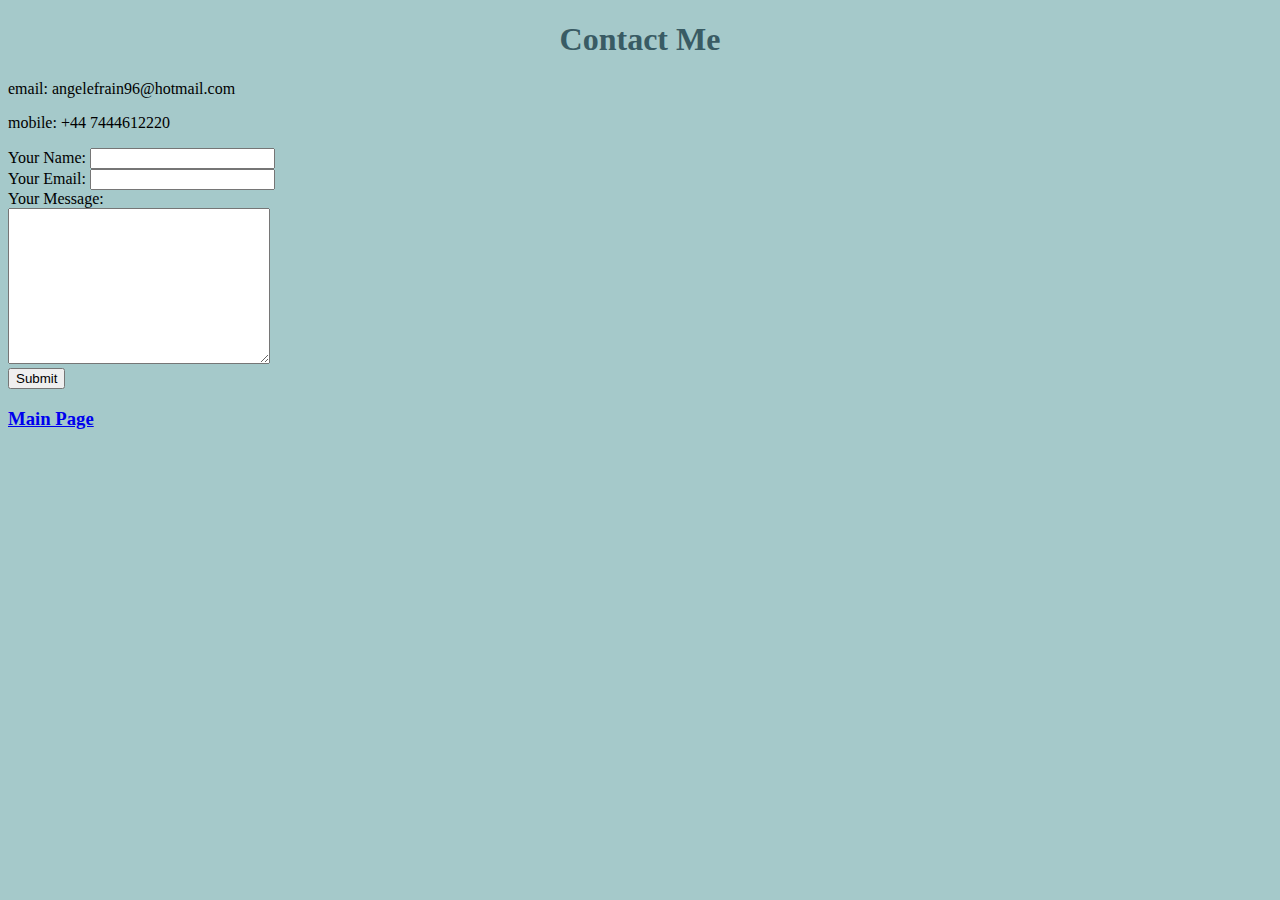
==== contact-me.html @ feee30e5 "added all cv files" ====
<!DOCTYPE html>
<html lang="en" dir="ltr">

<head>
  <meta charset="utf-8">
  <title>Contact Me</title>
  <link rel="stylesheet" href="css/styles.css">
</head>

<body>
  <h1>Contact Me</h1>
  <p>email: angelefrain96@hotmail.com</p>
  <p>mobile: +44 7444612220</p>


  <form action="mailto:angelefrain23@gmail.com" method="post" enctype="text/plain">
    <!-- NOTE: The "index" type only takes us back to the index page. -->
    <label>Your Name:</label>
    <input type="text" name="your name" value="">

    <br>
    <label>Your Email:</label>
    <input type="email" name="your email" value="">

    <br>
    <label>Your Message:</label>
    <br>
    <textarea name="your message" rows="10" cols="30"></textarea>
    <br>
    <input type="submit" name="">
  </form>


  <h3><a href="/Users/angelpuruncajas/atom-workspace/UDEMY - Web Development/HTML - Personal Site/index.html">Main Page</a></h3>
</body>

</html>
---- css/styles.css ----
body {
  background-color: #A5C9CA;
}
hr {
  display: block;
  width: 4%;
  height: 0px;
  border-color: #395B64;
  border-style: none;
  border-top-style: dotted;
  border-width: 8px;
}

h1 {
  color: #395B64;
  text-align: center;
}

h2 {
  color: #395B64
}

h3 {
  color: #395B64
}

h4 {
  color: #2C3333
}

h5 {
  color: #2C3333
}

img {
  border-radius: 50%;
}
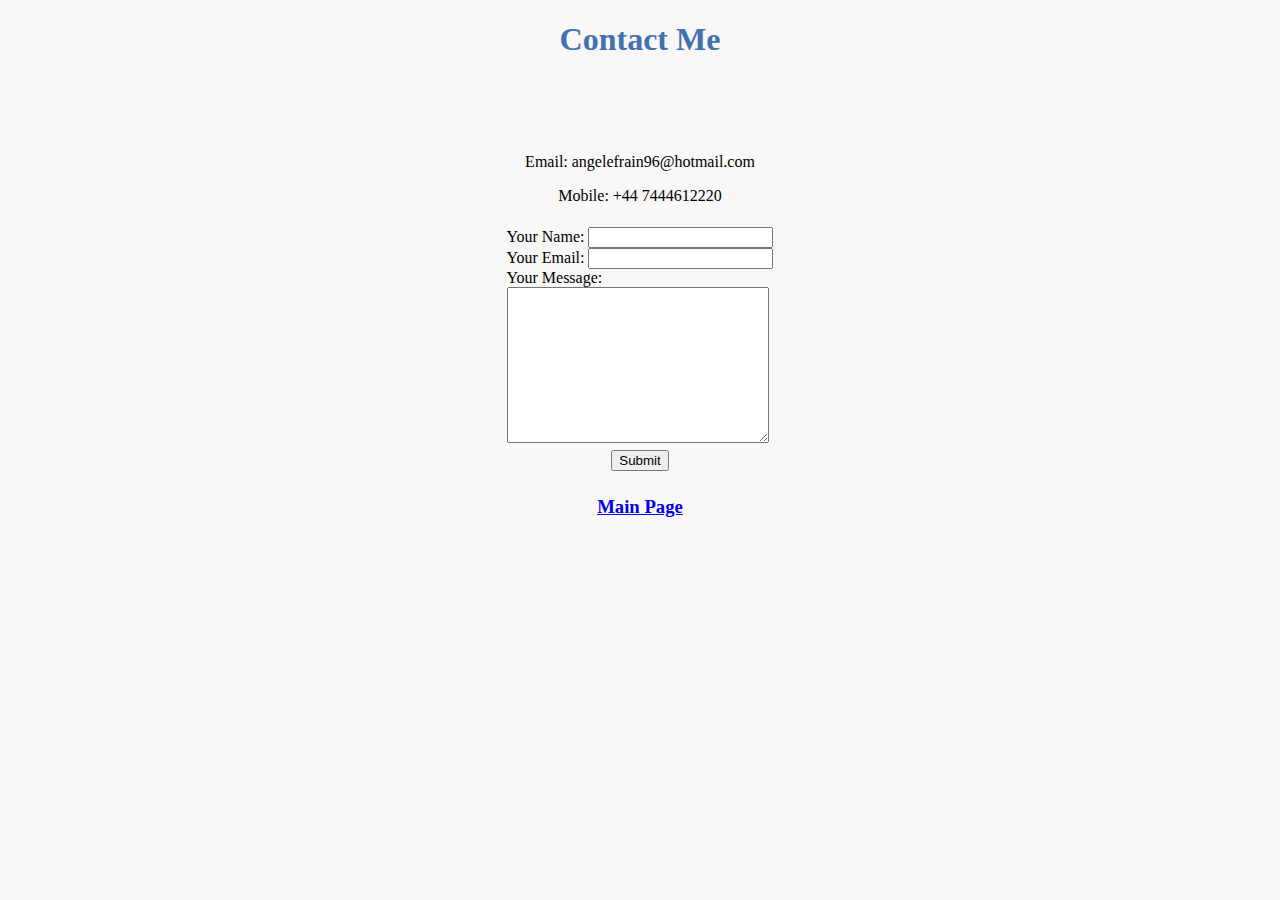
==== commit 9153f7fc: "changed colour palette and updated page layout" ====
--- a/contact-me.html
+++ b/contact-me.html
@@ -9,29 +9,54 @@
 
 <body>
   <h1>Contact Me</h1>
-  <p>email: angelefrain96@hotmail.com</p>
-  <p>mobile: +44 7444612220</p>
+
+  <br>
+  <br>
+  <br>
+
+  <table>
+    <tr>
+      <td>
+        <p style="text-align: center;">Email: angelefrain96@hotmail.com</p>
+        <p style="text-align: center;">Mobile: +44 7444612220</p>
+      </td>
+    </tr>
+  </table>
+
+  <table>
+    <tr>
+      <td>
+        <form action="mailto:angelefrain23@gmail.com" method="post" enctype="text/plain">
+          <!-- NOTE: The "index" type only takes us back to the index page. -->
+          <label>Your Name:</label>
+          <input type="text" name="your name" value="">
+
+          <br>
+          <label>Your Email:</label>
+          <input type="email" name="your email" value="">
+
+          <br>
+          <label>Your Message:</label>
+          <br>
+          <textarea name="your message" rows="10" cols="30"></textarea>
+          <br>
+
+          <table>
+            <tr>
+              <td>
+                <input type="submit" name="">
+              </td>
+            </tr>
+          </table>
+
+        </form>
+      </td>
+    </tr>
+
+  </table>
 
 
-  <form action="mailto:angelefrain23@gmail.com" method="post" enctype="text/plain">
-    <!-- NOTE: The "index" type only takes us back to the index page. -->
-    <label>Your Name:</label>
-    <input type="text" name="your name" value="">
-
-    <br>
-    <label>Your Email:</label>
-    <input type="email" name="your email" value="">
-
-    <br>
-    <label>Your Message:</label>
-    <br>
-    <textarea name="your message" rows="10" cols="30"></textarea>
-    <br>
-    <input type="submit" name="">
-  </form>
-
-
-  <h3><a href="/Users/angelpuruncajas/atom-workspace/UDEMY - Web Development/HTML - Personal Site/index.html">Main Page</a></h3>
+  <h3><a href="/Users/angelpuruncajas/atom-workspace/UDEMY - Web Development/HTML Personal Site/index.html">Main Page</a></h3>
 </body>
 
 </html>
--- a/css/styles.css
+++ b/css/styles.css
@@ -1,37 +1,52 @@
 body {
-  background-color: #A5C9CA;
+  background-color: #F9F7F7;
+  width: 80%;
+  margin-left: auto;
+  margin-right: auto;
 }
+
 hr {
   display: block;
-  width: 4%;
+  width: 30px;
   height: 0px;
-  border-color: #395B64;
+  border-color: #DBE2EF;
   border-style: none;
   border-top-style: dotted;
   border-width: 8px;
 }
 
 h1 {
-  color: #395B64;
+  color: #3F72AF;
   text-align: center;
 }
 
 h2 {
-  color: #395B64
+  color: #3F72AF;
 }
 
 h3 {
-  color: #395B64
+  color: #3F72AF;
+  text-align: center;
 }
 
 h4 {
-  color: #2C3333
+  color: #3F72AF;
 }
 
 h5 {
-  color: #2C3333
+  color: #3F72AF;
 }
 
 img {
-  border-radius: 50%;
+  border-radius: 20%;
 }
+
+table {
+  margin-left: auto;
+  margin-right: auto;
+}
+
+
+input {
+  text-align: right;
+}
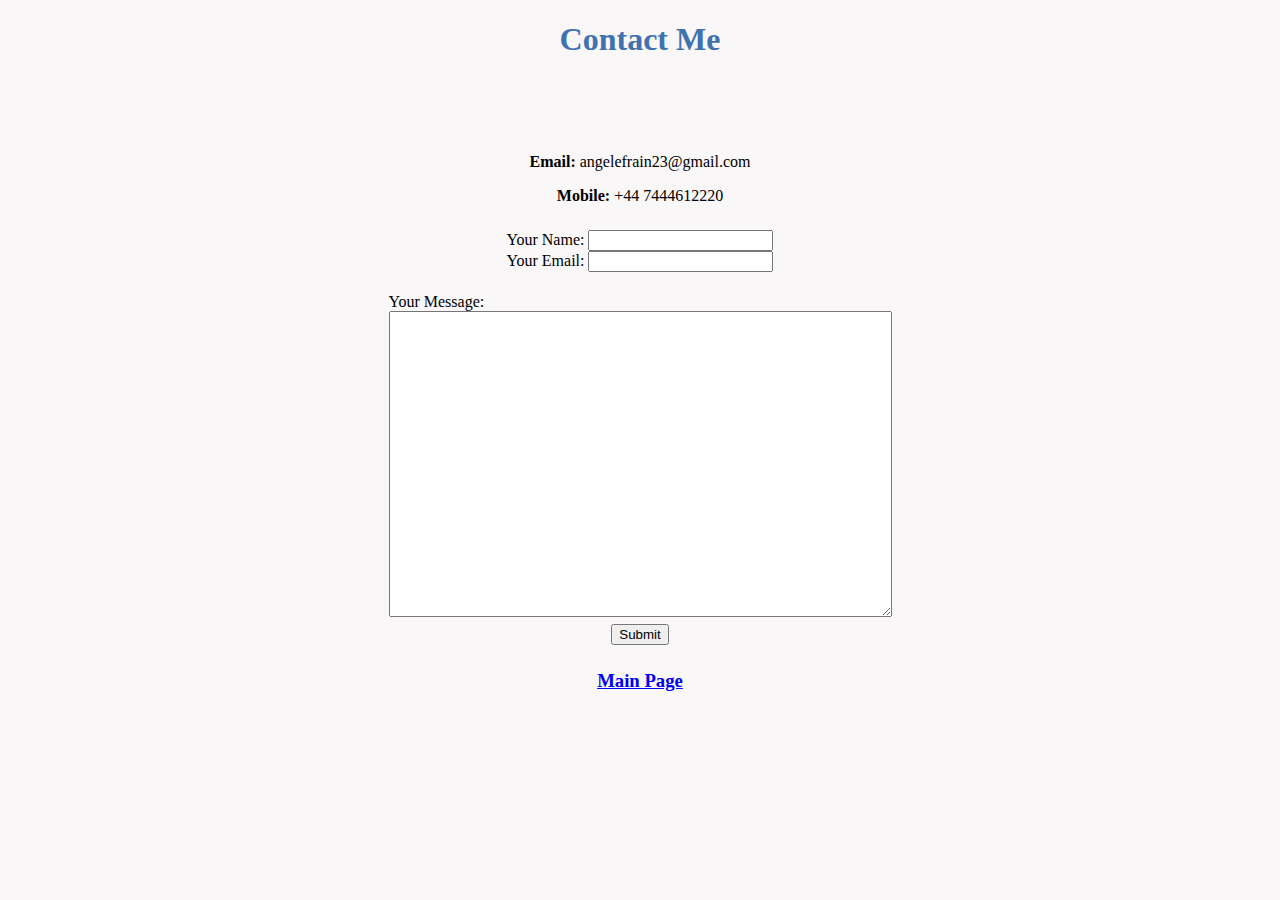
==== commit cdae711f: "Updated structure of contact me page" ====
--- a/contact-me.html
+++ b/contact-me.html
@@ -17,8 +17,8 @@
   <table>
     <tr>
       <td>
-        <p style="text-align: center;">Email: angelefrain96@hotmail.com</p>
-        <p style="text-align: center;">Mobile: +44 7444612220</p>
+        <p style="text-align: center;"><strong>Email:</strong> angelefrain23@gmail.com</p>
+        <p style="text-align: center;"><strong>Mobile:</strong> +44 7444612220</p>
       </td>
     </tr>
   </table>
@@ -28,17 +28,24 @@
       <td>
         <form action="mailto:angelefrain23@gmail.com" method="post" enctype="text/plain">
           <!-- NOTE: The "index" type only takes us back to the index page. -->
-          <label>Your Name:</label>
-          <input type="text" name="your name" value="">
+          <table>
+            <tr>
+              <td>
+                <label>Your Name:</label>
+                <input type="text" name="your name" value="">
 
-          <br>
-          <label>Your Email:</label>
-          <input type="email" name="your email" value="">
+                <br>
+                <label>Your Email:</label>
+                <input type="email" name="your email" value="">
+
+              </td>
+            </tr>
+          </table>
 
           <br>
           <label>Your Message:</label>
           <br>
-          <textarea name="your message" rows="10" cols="30"></textarea>
+          <textarea name="your message" rows="20" cols="60"></textarea>
           <br>
 
           <table>
--- a/css/styles.css
+++ b/css/styles.css
@@ -5,13 +5,19 @@
   margin-right: auto;
 }
 
+table {
+  margin-left: auto;
+  margin-right: auto;
+}
+
+
 hr {
   display: block;
   width: 30px;
   height: 0px;
   border-color: #DBE2EF;
-  border-style: none;
-  border-top-style: dotted;
+  border-style: dotted;
+  border-top-style: none;
   border-width: 8px;
 }
 
@@ -41,12 +47,6 @@
   border-radius: 20%;
 }
 
-table {
-  margin-left: auto;
-  margin-right: auto;
+p {
+  text-align: justify;
 }
-
-
-input {
-  text-align: right;
-}
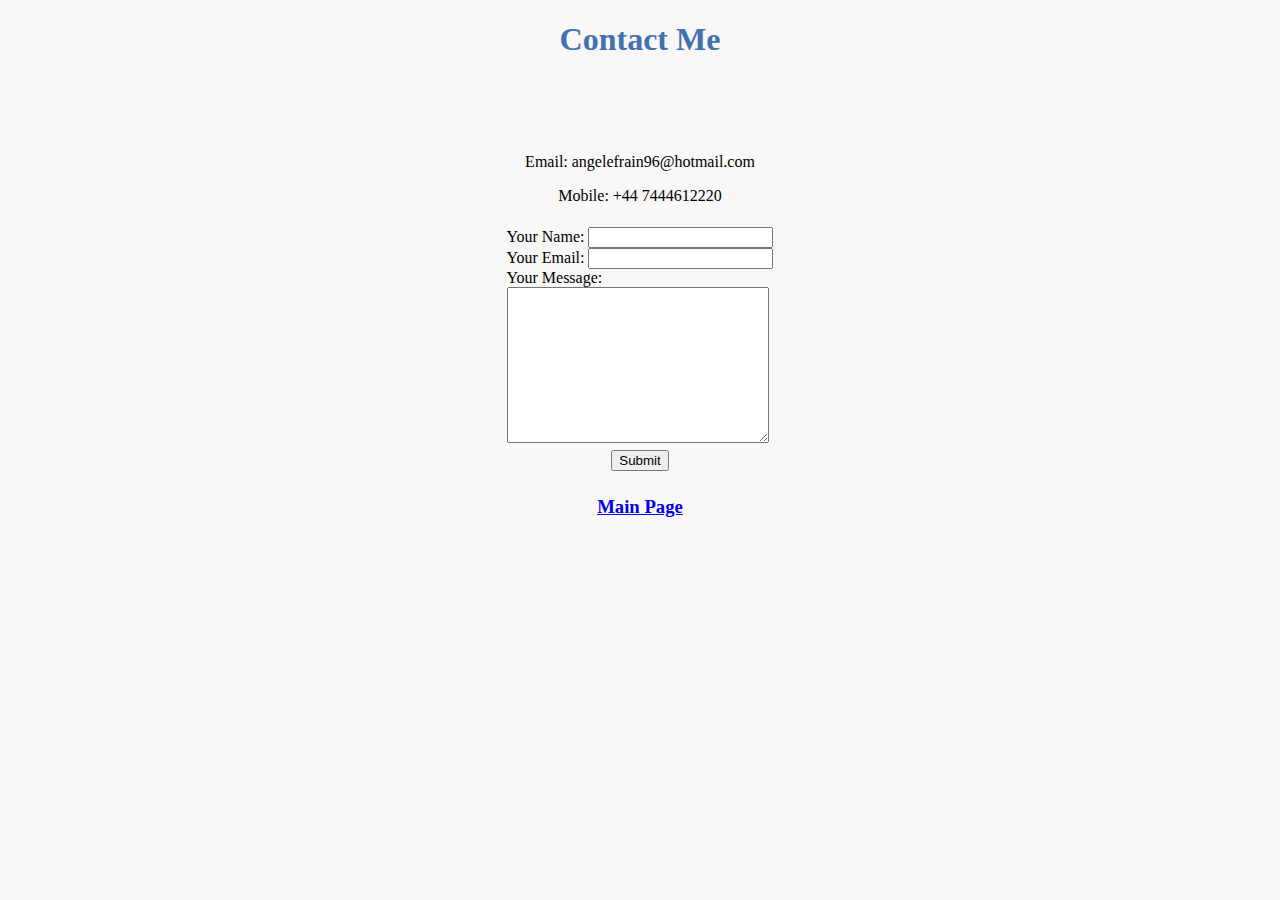
==== commit a7270ee5: "fixed in page links so that they work on github pages. Note to get this working on local host we nee" ====
--- a/contact-me.html
+++ b/contact-me.html
@@ -17,8 +17,8 @@
   <table>
     <tr>
       <td>
-        <p style="text-align: center;"><strong>Email:</strong> angelefrain23@gmail.com</p>
-        <p style="text-align: center;"><strong>Mobile:</strong> +44 7444612220</p>
+        <p style="text-align: center;">Email: angelefrain96@hotmail.com</p>
+        <p style="text-align: center;">Mobile: +44 7444612220</p>
       </td>
     </tr>
   </table>
@@ -28,24 +28,17 @@
       <td>
         <form action="mailto:angelefrain23@gmail.com" method="post" enctype="text/plain">
           <!-- NOTE: The "index" type only takes us back to the index page. -->
-          <table>
-            <tr>
-              <td>
-                <label>Your Name:</label>
-                <input type="text" name="your name" value="">
+          <label>Your Name:</label>
+          <input type="text" name="your name" value="">
 
-                <br>
-                <label>Your Email:</label>
-                <input type="email" name="your email" value="">
-
-              </td>
-            </tr>
-          </table>
+          <br>
+          <label>Your Email:</label>
+          <input type="email" name="your email" value="">
 
           <br>
           <label>Your Message:</label>
           <br>
-          <textarea name="your message" rows="20" cols="60"></textarea>
+          <textarea name="your message" rows="10" cols="30"></textarea>
           <br>
 
           <table>
@@ -63,7 +56,7 @@
   </table>
 
 
-  <h3><a href="/Users/angelpuruncajas/atom-workspace/UDEMY - Web Development/HTML Personal Site/index.html">Main Page</a></h3>
+  <h3><a href="index.html">Main Page</a></h3>
 </body>
 
 </html>
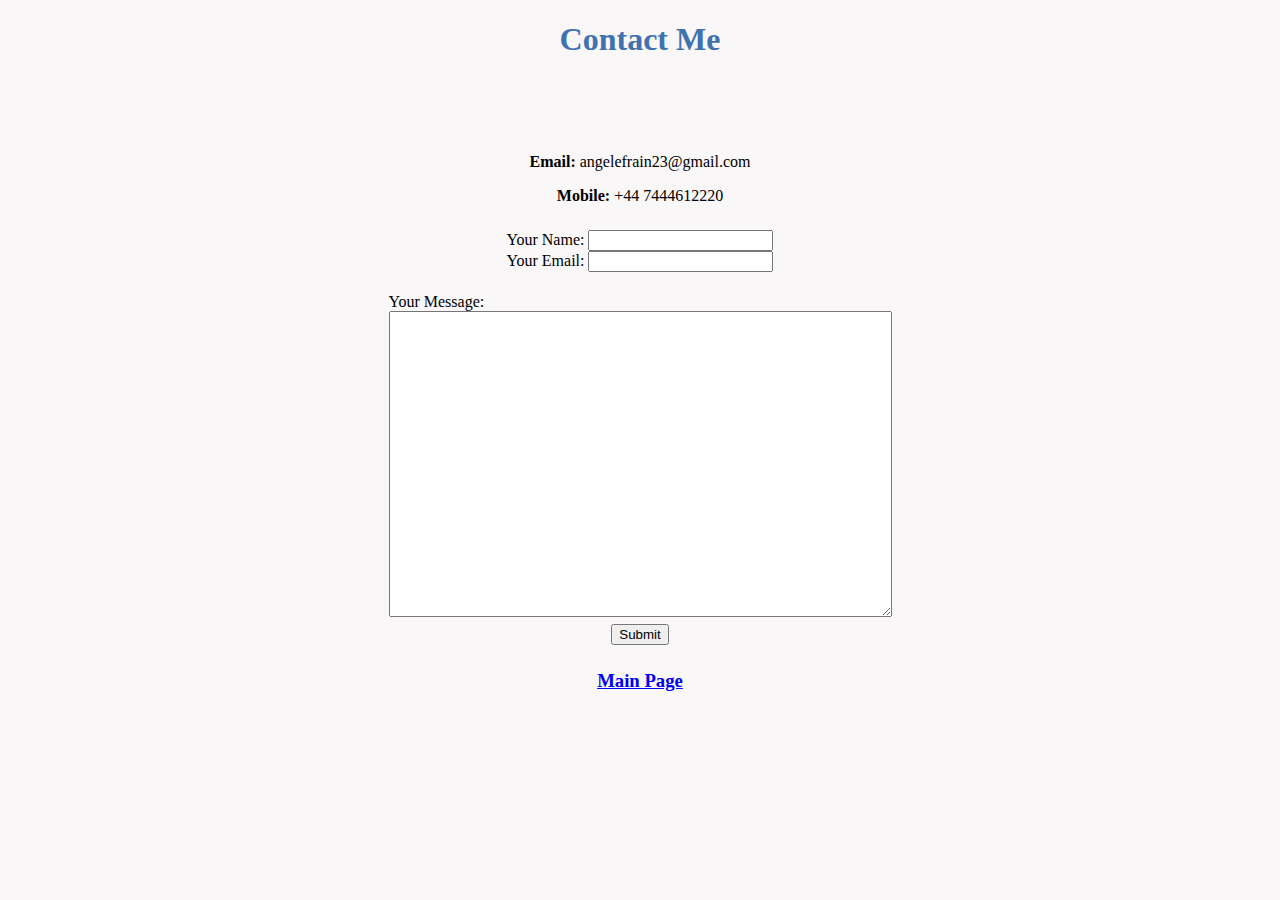
==== commit 88b05ff6: "Merge branch 'main' into develop" ====
--- a/contact-me.html
+++ b/contact-me.html
@@ -17,8 +17,8 @@
   <table>
     <tr>
       <td>
-        <p style="text-align: center;">Email: angelefrain96@hotmail.com</p>
-        <p style="text-align: center;">Mobile: +44 7444612220</p>
+        <p style="text-align: center;"><strong>Email:</strong> angelefrain23@gmail.com</p>
+        <p style="text-align: center;"><strong>Mobile:</strong> +44 7444612220</p>
       </td>
     </tr>
   </table>
@@ -28,17 +28,24 @@
       <td>
         <form action="mailto:angelefrain23@gmail.com" method="post" enctype="text/plain">
           <!-- NOTE: The "index" type only takes us back to the index page. -->
-          <label>Your Name:</label>
-          <input type="text" name="your name" value="">
+          <table>
+            <tr>
+              <td>
+                <label>Your Name:</label>
+                <input type="text" name="your name" value="">
 
-          <br>
-          <label>Your Email:</label>
-          <input type="email" name="your email" value="">
+                <br>
+                <label>Your Email:</label>
+                <input type="email" name="your email" value="">
+
+              </td>
+            </tr>
+          </table>
 
           <br>
           <label>Your Message:</label>
           <br>
-          <textarea name="your message" rows="10" cols="30"></textarea>
+          <textarea name="your message" rows="20" cols="60"></textarea>
           <br>
 
           <table>
